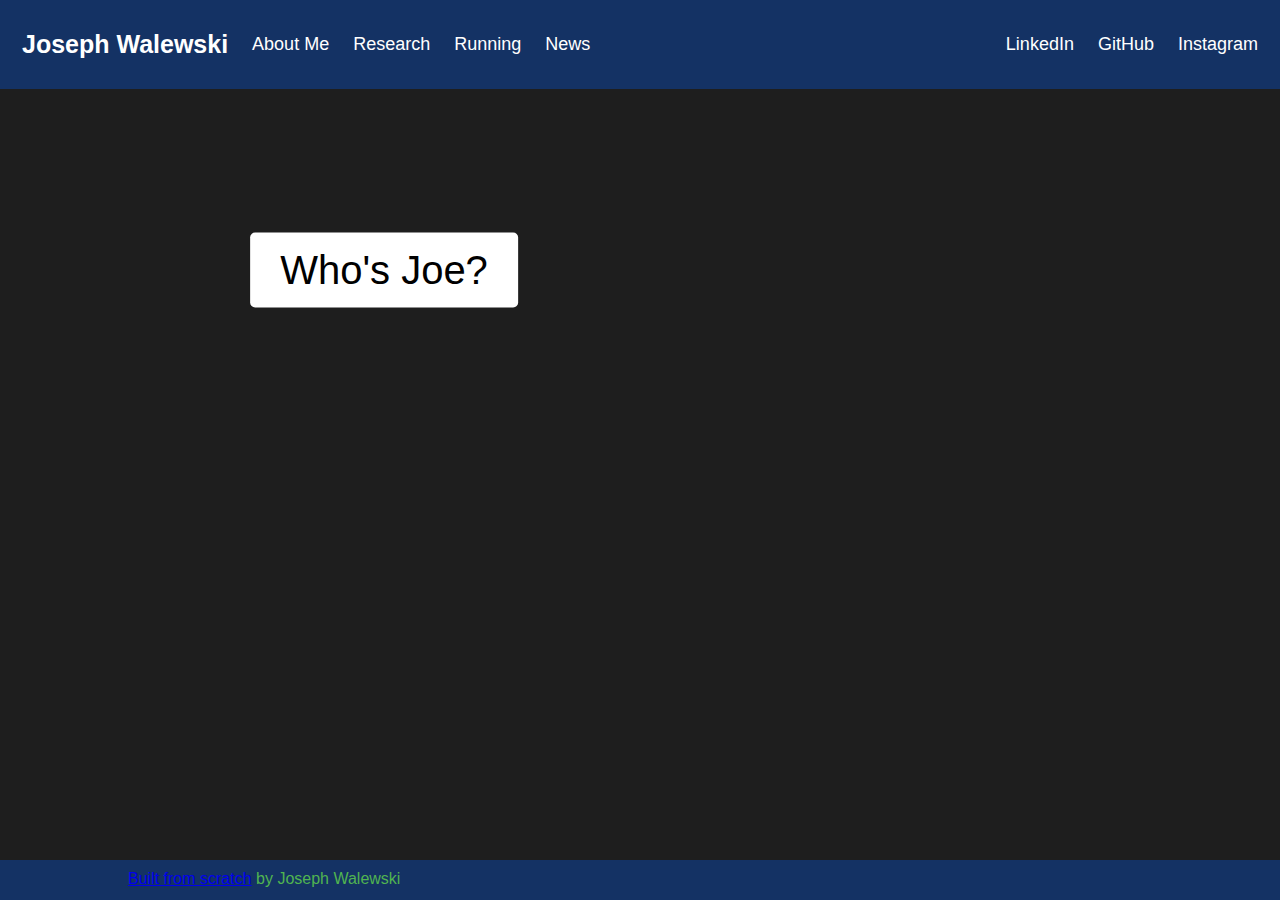
==== index.html @ e8eac24a "For consistency" ====
<!DOCTYPE html>
<html>
<head>
  <meta name="viewport" content="width=device-width, initial-scale=1">
  <title>Joseph Walewski</title>
  <link rel="stylesheet" href="styles.css">
  <link rel="icon" type="image/x-icon" href="/images/favicon.ico">
</head>
<body>
  <div class="header">
    <a href="/index.html" class="logo">Joseph Walewski</a>
    <div class="header-left">
      <a href="/about_me.html">About Me</a>
      <a href="/research.html">Research</a>
      <a href="/running.html">Running</a>
      <a href="/news.html">News</a>
    </div>
    <div class="header-right">
      <a href="https://www.linkedin.com/in/josephwalewski/">LinkedIn</a>
      <a href="https://github.com/jwalewski">GitHub</a>
      <a href="https://www.instagram.com/jwalewski_/">Instagram</a>
    </div>
  </div>

    <div class="background-container-index">
    <!-- Your button will be placed here -->
    <button class="superimposed-button">Who's Joe?</button>
      <div class="superimposed-content">
          <p>Depends who you ask. My colleagues know me as a knowledgeable and hardworking person, my teammates knew me as committed and competitive, and my friends and family know me as a grateful person. Above all, I know I’m passionate - if I dream of something I achieve it.</p>
      </div>
  </div>
  <div class="fixed-footer">
    <div class="container"><a href="https://github.com/jwalewski/josephwalewski.com">Built from scratch</a> by Joseph Walewski</div>
  </div>

  <script>
    // Add an event listener to all the collapsible buttons
    var collapsibleButtons = document.getElementsByClassName('collapsible');
    for (var i = 0; i < collapsibleButtons.length; i++) {
      collapsibleButtons[i].addEventListener('click', function () {
        // Toggle the active class for the clicked button
        this.classList.toggle('active');
  
        // Toggle the content visibility for the clicked button
        var content = this.nextElementSibling;
        if (content.style.maxHeight) {
          content.style.maxHeight = null;
        } else {
          content.style.maxHeight = content.scrollHeight + 'px';
        }
      });
    }
  </script>
<script>
// Add an event listener to the specific superimposed button
var superimposedButton = document.querySelector('.superimposed-button');
superimposedButton.addEventListener('click', function () {
  // Toggle the active class for the button
  this.classList.toggle('active');

  // Toggle the content visibility for the clicked button
  var superimposed_content = this.nextElementSibling;
  if (superimposed_content.style.maxHeight) {
    superimposed_content.style.maxHeight = null;
  } else {
    superimposed_content.style.maxHeight = superimposed_content.scrollHeight + 'px';
  }
});
</script>

  

</body>
</html>
---- styles.css ----
/* Set body styles */
body {
  margin: 0;
  font-family: Arial, Helvetica, sans-serif;
  padding-top: 0px; /* Add padding to the top to push the content down */
  padding-bottom: 40px;
  background-color: rgb(30,30,30);
}

/* Styles for the header */
.header {
  top: 0;
  left: 0;
  right: 0;
  overflow: hidden;
  position: fixed;
  background-color: rgb(20,50,100);
  padding: 20px 10px;
  z-index: 3;
}

.header a {
  top: 0;
  float: left;
  color: white;
  text-align: center;
  padding: 12px;
  text-decoration: none;
  font-size: 18px;
  line-height: 25px;
  border-radius: 4px;
}

.header a.logo {
  font-size: 25px;
  font-weight: bold;
}

.header a:hover {
  background-color: rgb(80,180,80);
  color: white;
}

.header a.active {
  background-color: dodgerblue;
  color: white;
}

.header-left {
  float: left;
}

.header-right {
  float: right;
}

.contacts{
  width: 30px;
}

/* Styles for fixed header and footer */
.fixed-header,
.fixed-footer {
  width: 100%;
  position: fixed;
  background: rgb(20,50,100);
  padding: 10px 0;
  color: rgb(80,180,80);
  a:visited {color: rgb(80,180,80)};
  z-index: 2;
}

.fixed-header {
  top: 0;
}

.fixed-footer {
  bottom: 0;
  height: 20px;
}

/* Container styles */
.container {
  width: 80%;
  margin: 0 auto; /* Center the container horizontally */
}

/* Styles for navigation links */
nav a {
  color: #fff;
  text-decoration: none;
  padding: 7px 25px;
  display: inline-block;
}


/*HOME PAGE

-----------------------------------------------------------------------------------------------

*/

.background-container-index {
  margin-top: 90px;
  /*position: relative; /* To allow absolute positioning of the button inside this container */
  background-position: center; /*Ideally I'd like this centered 200px down too so it's less of the sky, but rn the image is being duplicated if I try this*/
  width: auto;
  height: calc(100vh - 130px); /* Set the desired height for the background image */
  background-image: url('images/san_pedro_de_atacama_2022_08_25.jpg');
  background-size: cover; /* Adjust the background image size to cover the container */
  z-index: 0;
}
/* Collapsible content styles */
.collapsible {
  background-color: rgb(200, 200, 200);
  color: black;
  cursor: pointer;
  padding: 20px;
  width: 100%;
  border: none;
  text-align: center;
  outline: none;
  font-size: 30px;
}


.active,
.collapsible:hover {
  background-color: rgb(165, 165, 165);
}
.expand-button:hover {
  background-color: rgb(165, 165, 165);
}
.superimposed-button:hover {
  background-color: rgb(80,180,80);
  color:white;
}

.content {
  padding: 0 48px;
  max-height: 0;
  overflow: hidden;
  transition: max-height 0.2s ease-out;
  background-color: rgb(240, 240, 240);
}

.superimposed-content {
  padding: 0 32px;
  width: 204px; 
  max-height: 0;
  overflow: hidden;
  transition: max-height 0.2s ease-out;
  background-color: rgb(240, 240, 240);
  z-index:2;
  position: absolute;
  top: 32.5%;
  left: 30%;
  z-index: 1;
  transform: translate(-134px, 0px);
}
.superimposed-button {
  position: absolute;
  top: 30%;
  left: 30%;
  transform: translate(-50%, -50%);
  padding: 15px 30px;
  font-size: 40px;
  background-color: rgb(255,255,255);
  color: black;
  border: none;
  border-radius: 5px;
  cursor: pointer;
  z-index: 2; /* Place the button on top of the background container */
}





/*ABOUT ME PAGE

-----------------------------------------------------------------------------------------------

*/


/* Additional styles for the first content section */
#first_content {
  margin-top: 90px;
  background-color: rgb(240, 240, 240);
  padding: 50px;
}

#first_content h2 {
  color: black;
}

#first_content h3 {
  color: black;
}

#first_content p {
  color: black;
}


.whole_width_content {
  margin-top: 90px;
  background-color: rgb(240, 240, 240);
  padding: 50px;
}

.whole_width_content h2 {
  color: black;
}

.whole_width_content h3 {
  color: black;
}

.whole_width_content p {
  color: black;
}

.photos_container {
  display:flex;
  gap:10%;
  max-width: 100%;
}

.landscape {
  display: flex;
  flex-direction: column;
  gap: 20px;
  max-width: 50%;
}

.portrait {
  display: flex;
  align-items: center;
  max-width: 50%;
}

.landscape img, .portrait img {
  max-width: 100%;
  height:auto;
}


/*RESEARCH AND RUNNING PAGES

-----------------------------------------------------------------------------------------------

*/


/* The left and right images have to be in divs so that the .img feature can be 100% wide, so that I don't mess with it and instead use more flexible and unique divs for each page*/
.left_side_image,
.right_side_image {
  width: 40%;
}

/*surprisingly, there are no side specifc rules needed atm!*/
/* .left_side_image {
  ;
}
.right_side_image {
  ;
} */


/* Styles for left and right buttons */
.left-button,
.right-button {
  width: 50%;
  background-color: rgb(200, 200, 200);
  color: black;
  cursor: pointer;
  border: none;
  text-align: center;
  outline: none;

}

.left-button {
  background-color: rgb(220, 220, 220);
  float: left;
}

.right-button {
  background-color: rgb(200, 200, 200);
  /* float: right; */
  transform:translateX(150%); /* This is just a test, should change & may have to add more spots. Also, the font being huge isn't due to it being on the right*/ 

}

/* Additional styles for the button content */
.left-button .content,
.right-button .content {
  padding: 10px;
  max-height: 0; /*Change this??*/ 
  overflow: hidden;
  transition: max-height 0.2s ease-out;
  background-color: rgb(240, 240, 240);
}


/*
The following CSS code is for the buttons on the research and running pages.
They rest at the bottom of an image, expand upwards upon being clicked, and have a translucent content section.
*/

/* Styles for the image container */
.image-container {
  width: 92%;
  position: relative;
  display: flex;
  max-height: 40%; /*This line isn't doing anything to limit the height of the content. However, setting it to px flattens tall images*/
/* trying to find a setting to add the right amount of space between images */
  margin-bottom: 100px;
  justify-content: space-between;
}

img {
  width: 100%;
  height: auto;
}

/* Styles for the button and content container */
.button-container {
  position: absolute;
  bottom: 0;
  width: 40%;
  background-color: rgba(255, 255, 255, 0.9); /* Translucent white background */
  overflow: hidden;
}

/* Styles for the collapse/expand button */
.expand-button {
  display: block;
  margin: 0 auto;
  padding: 10px 20px;
  background-color: rgb(255, 255, 255);
  color: rgb(0,0,0);
  border: none;
  cursor: pointer;
  width: 100%;
  font-size: 30px;
}

/* Styles for the collapsed content */
.collapsed-content {
  text-align: center;
  padding: 20px;
  display: none;
  width: 95%;
  transition: max-height 0.2s ease-out;
}

/* Styles for the expanded content */
.expanded-content {
  max-height: 0px;
  padding-left: 20px;
  width: 95%;
  transition: max-height 0.2s ease-out;
}

/* Styles for the scrollable content */
.scrollable-content {
  max-height: 200px; /* Adjust this value as needed */
  overflow-y: auto;
  width: 100%;
  left: 50px;
  text-align: left;
}

/* Styles for the expanded header */
.expanded-content h2 {
  text-align: center;
  margin: 0;
}

/* Show expanded content when button is clicked */
.expand-button.clicked + .expanded-content {
  display: block;
}

/* Hide collapsed content when button is clicked */
.expand-button.clicked + .collapsed-content {
  display: block;
}

/* Create left button group for the buttons on the left side */
.left{
  left: 4%;
}
/* Likewise, create the right button group*/
.right{
  transform: translateX(57%);
}


/*404 PAGE

-----------------------------------------------------------------------------------------------

*/
.background-container-404 {
  background-position: center bottom; /* To allow absolute positioning of the button inside this container */
  width: auto;
  height: calc(100vh - 344px); /* header is 90px, message bar is 224px, and footer is 30px */
  background-image: url('/images/voluntown.jpg');
  background-size: cover; /* Adjust the background image size to cover the container */
  z-index: 0;
  /* Center the container horizontally */
}























































































/*MOBILE VERSION

-----------------------------------------------------------------------------------------------
 - Under 905px the header cuts off, so mobile size will need to be increased
*/

@media screen and (max-width: 500px) {
  /* MOBILE VERSION */

/*Overall Styles*/
/* Set body styles */
body {
  margin: 0;
  font-family: Arial, Helvetica, sans-serif;
  padding-top: 0px; /* Add padding to the top to push the content down */
  padding-bottom: 40px;
  background-color: rgb(30,30,30);
}

/* Styles for the header */
.header {
  top: 0;
  left: 0;
  right: 0;
  overflow: hidden;
  position: fixed;
  background-color: rgb(20,50,100);
  padding: 20px 10px;
  z-index: 3;
}

.header a {
  top: 0;
  float: left;
  color: white;
  text-align: center;
  padding: 12px;
  text-decoration: none;
  font-size: 18px;
  line-height: 25px;
  border-radius: 4px;
}

.header a.logo {
  font-size: 25px;
  font-weight: bold;
}

.header a:hover {
  background-color: rgb(80,180,80);
  color: white;
}

.header a.active {
  background-color: dodgerblue;
  color: white;
}

.header-left {
  float: left;
}

.header-right {
  float: right;
}

.contacts{
  width: 30px;
}

/* Styles for fixed header and footer */
.fixed-header,
.fixed-footer {
  width: 100%;
  position: fixed;
  background: rgb(20,50,100);
  padding: 10px 0;
  color: rgb(80,180,80);
  a:visited {color: rgb(80,180,80)};
  z-index: 2;
}

.fixed-header {
  top: 0;
}

.fixed-footer {
  bottom: 0;
  height: 20px;
}

/* Container styles */
.container {
  width: 80%;
  margin: 0 auto; /* Center the container horizontally */
}

/* Styles for navigation links */
nav a {
  color: #fff;
  text-decoration: none;
  padding: 7px 25px;
  display: inline-block;
}


/*HOME PAGE

-----------------------------------------------------------------------------------------------

*/

.background-container-index {
  margin-top: 90px;
  /*position: relative; /* To allow absolute positioning of the button inside this container */
  background-position: center; /*Ideally I'd like this centered 200px down too so it's less of the sky, but rn the image is being duplicated if I try this*/
  width: auto;
  height: calc(100vh - 130px); /* Set the desired height for the background image */
  background-image: url('images/san_pedro_de_atacama_2022_08_25.jpg');
  background-size: cover; /* Adjust the background image size to cover the container */
  z-index: 0;
}
/* Collapsible content styles */
.collapsible {
  background-color: rgb(200, 200, 200);
  color: black;
  cursor: pointer;
  padding: 20px;
  width: 100%;
  border: none;
  text-align: center;
  outline: none;
  font-size: 30px;
}


.active,
.collapsible:hover {
  background-color: rgb(165, 165, 165);
}
.expand-button:hover {
  background-color: rgb(165, 165, 165);
}
.superimposed-button:hover {
  background-color: rgb(80,180,80);
  color:white;
}

.content {
  padding: 0 48px;
  max-height: 0;
  overflow: hidden;
  transition: max-height 0.2s ease-out;
  background-color: rgb(240, 240, 240);
}

.superimposed-content {
  padding: 0 32px;
  width: 204px; 
  max-height: 0;
  overflow: hidden;
  transition: max-height 0.2s ease-out;
  background-color: rgb(240, 240, 240);
  z-index:2;
  position: absolute;
  top: 32.5%;
  left: 50%;
  z-index: 1;
  transform: translate(-134px, 0px);
}
.superimposed-button {
  position: absolute;
  top: 30%;
  left: 50%;
  width: 204 px;
  transform: translate(-50%, -50%);
  padding: 15px 30px;
  font-size: 40px;
  background-color: rgb(255,255,255);
  color: black;
  border: none;
  border-radius: 5px;
  cursor: pointer;
  z-index: 2; /* Place the button on top of the background container */
}





/*ABOUT ME PAGE

-----------------------------------------------------------------------------------------------

*/


/* Additional styles for the first content section */
#first_content {
  margin-top: 90px;
  background-color: rgb(240, 240, 240);
  padding: 50px;
}

#first_content h2 {
  color: black;
}

#first_content h3 {
  color: black;
}

#first_content p {
  color: black;
}


.whole_width_content {
  margin-top: 90px;
  background-color: rgb(240, 240, 240);
  padding: 50px;
}

.whole_width_content h2 {
  color: black;
}

.whole_width_content h3 {
  color: black;
}

.whole_width_content p {
  color: black;
}

.photos_container {
  display:flex;
  gap:10%;
  max-width: 100%;
}

.landscape {
  display: flex;
  flex-direction: column;
  gap: 20px;
  max-width: 50%;
}

.portrait {
  display: flex;
  align-items: center;
  max-width: 50%;
}

.landscape img, .portrait img {
  max-width: 100%;
  height:auto;
}


/*RESEARCH AND RUNNING PAGES

-----------------------------------------------------------------------------------------------

*/


/* The left and right images have to be in divs so that the .img feature can be 100% wide, so that I don't mess with it and instead use more flexible and unique divs for each page*/
.left_side_image,
.right_side_image {
  width: 40%;
}

/*surprisingly, there are no side specifc rules needed atm!*/
/* .left_side_image {
  ;
}
.right_side_image {
  ;
} */


/* Styles for left and right buttons */
.left-button,
.right-button {
  width: 50%;
  background-color: rgb(200, 200, 200);
  color: black;
  cursor: pointer;
  border: none;
  text-align: center;
  outline: none;

}

.left-button {
  background-color: rgb(220, 220, 220);
  float: left;
}

.right-button {
  background-color: rgb(200, 200, 200);
  /* float: right; */
  transform:translateX(150%); /* This is just a test, should change & may have to add more spots. Also, the font being huge isn't due to it being on the right*/ 

}

/* Additional styles for the button content */
.left-button .content,
.right-button .content {
  padding: 10px;
  max-height: 0; /*Change this??*/ 
  overflow: hidden;
  transition: max-height 0.2s ease-out;
  background-color: rgb(240, 240, 240);
}


/*
The following CSS code is for the buttons on the research and running pages.
They rest at the bottom of an image, expand upwards upon being clicked, and have a translucent content section.
*/

/* Styles for the image container */
.image-container {
  width: 92%;
  position: relative;
  display: flex;
  max-height: 40%; /*This line isn't doing anything to limit the height of the content. However, setting it to px flattens tall images*/
/* trying to find a setting to add the right amount of space between images */
  margin-bottom: 100px;
  justify-content: space-between;
}

img {
  width: 100%;
  height: auto;
}

/* Styles for the button and content container */
.button-container {
  position: absolute;
  bottom: 0;
  width: 40%;
  background-color: rgba(255, 255, 255, 0.9); /* Translucent white background */
  overflow: hidden;
}

/* Styles for the collapse/expand button */
.expand-button {
  display: block;
  margin: 0 auto;
  padding: 10px 20px;
  background-color: rgb(255, 255, 255);
  color: rgb(0,0,0);
  border: none;
  cursor: pointer;
  width: 100%;
  font-size: 30px;
}

/* Styles for the collapsed content */
.collapsed-content {
  text-align: center;
  padding: 20px;
  display: none;
  width: 95%;
  transition: max-height 0.2s ease-out;
}

/* Styles for the expanded content */
.expanded-content {
  max-height: 0px;
  padding-left: 20px;
  width: 95%;
  transition: max-height 0.2s ease-out;
}

/* Styles for the scrollable content */
.scrollable-content {
  max-height: 200px; /* Adjust this value as needed */
  overflow-y: auto;
  width: 100%;
  left: 50px;
  text-align: left;
}

/* Styles for the expanded header */
.expanded-content h2 {
  text-align: center;
  margin: 0;
}

/* Show expanded content when button is clicked */
.expand-button.clicked + .expanded-content {
  display: block;
}

/* Hide collapsed content when button is clicked */
.expand-button.clicked + .collapsed-content {
  display: block;
}

/* Create left button group for the buttons on the left side */
.left{
  left: 4%;
}
/* Likewise, create the right button group*/
.right{
  transform: translateX(57%);
}


/*404 PAGE

-----------------------------------------------------------------------------------------------

*/
.background-container-404 {
  background-position: center bottom; /* To allow absolute positioning of the button inside this container */
  width: auto;
  height: calc(100vh - 344px); /* header is 90px, message bar is 224px, and footer is 30px */
  background-image: url('/images/voluntown.jpg');
  background-size: cover; /* Adjust the background image size to cover the container */
  z-index: 0;
  /* Center the container horizontally */
}
}
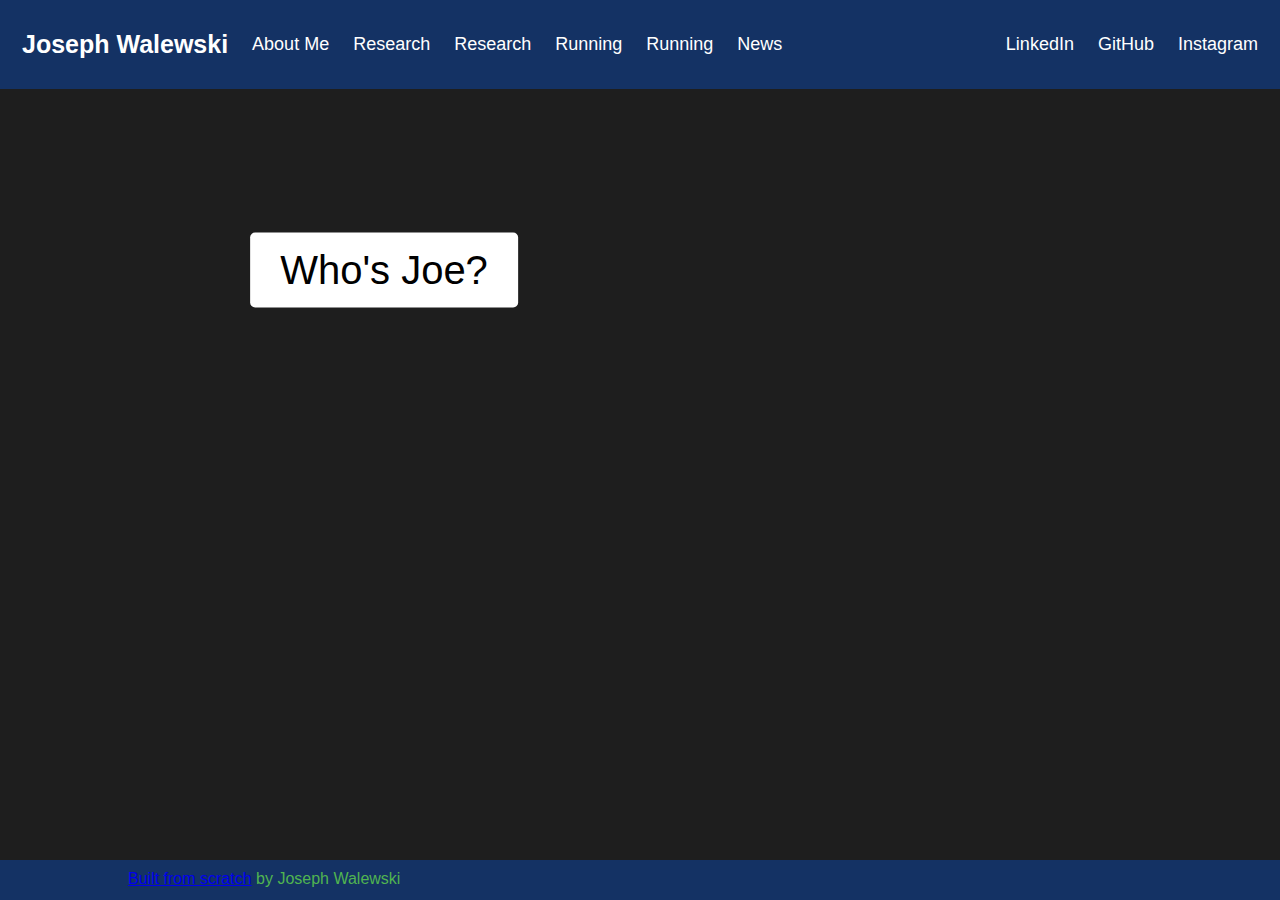
==== commit 5bf07d1e: "started to make the running and research mobile versions" ====
--- a/index.html
+++ b/index.html
@@ -12,7 +12,9 @@
     <div class="header-left">
       <a href="/about_me.html">About Me</a>
       <a href="/research.html">Research</a>
+      <a href="/research_mobile.html">Research</a>
       <a href="/running.html">Running</a>
+      <a href="/running_mobile.html">Running</a>
       <a href="/news.html">News</a>
     </div>
     <div class="header-right">
--- a/styles.css
+++ b/styles.css
@@ -771,7 +771,9 @@
 /* The left and right images have to be in divs so that the .img feature can be 100% wide, so that I don't mess with it and instead use more flexible and unique divs for each page*/
 .left_side_image,
 .right_side_image {
-  width: 40%;
+  width: 90%;
+  justify-content: center;
+  left: 4%;
 }
 
 /*surprisingly, there are no side specifc rules needed atm!*/
@@ -786,7 +788,7 @@
 /* Styles for left and right buttons */
 .left-button,
 .right-button {
-  width: 50%;
+  width: 90%;
   background-color: rgb(200, 200, 200);
   color: black;
   cursor: pointer;
@@ -827,12 +829,12 @@
 /* Styles for the image container */
 .image-container {
   width: 92%;
-  position: relative;
   display: flex;
   max-height: 40%; /*This line isn't doing anything to limit the height of the content. However, setting it to px flattens tall images*/
 /* trying to find a setting to add the right amount of space between images */
   margin-bottom: 100px;
-  justify-content: space-between;
+  justify-content: center;
+  left: 10%;
 }
 
 img {
@@ -844,7 +846,7 @@
 .button-container {
   position: absolute;
   bottom: 0;
-  width: 40%;
+  width: 90%;
   background-color: rgba(255, 255, 255, 0.9); /* Translucent white background */
   overflow: hidden;
 }
@@ -910,7 +912,8 @@
 }
 /* Likewise, create the right button group*/
 .right{
-  transform: translateX(57%);
+  left: 4%;
+  transform: translateX(0%);
 }
 
 
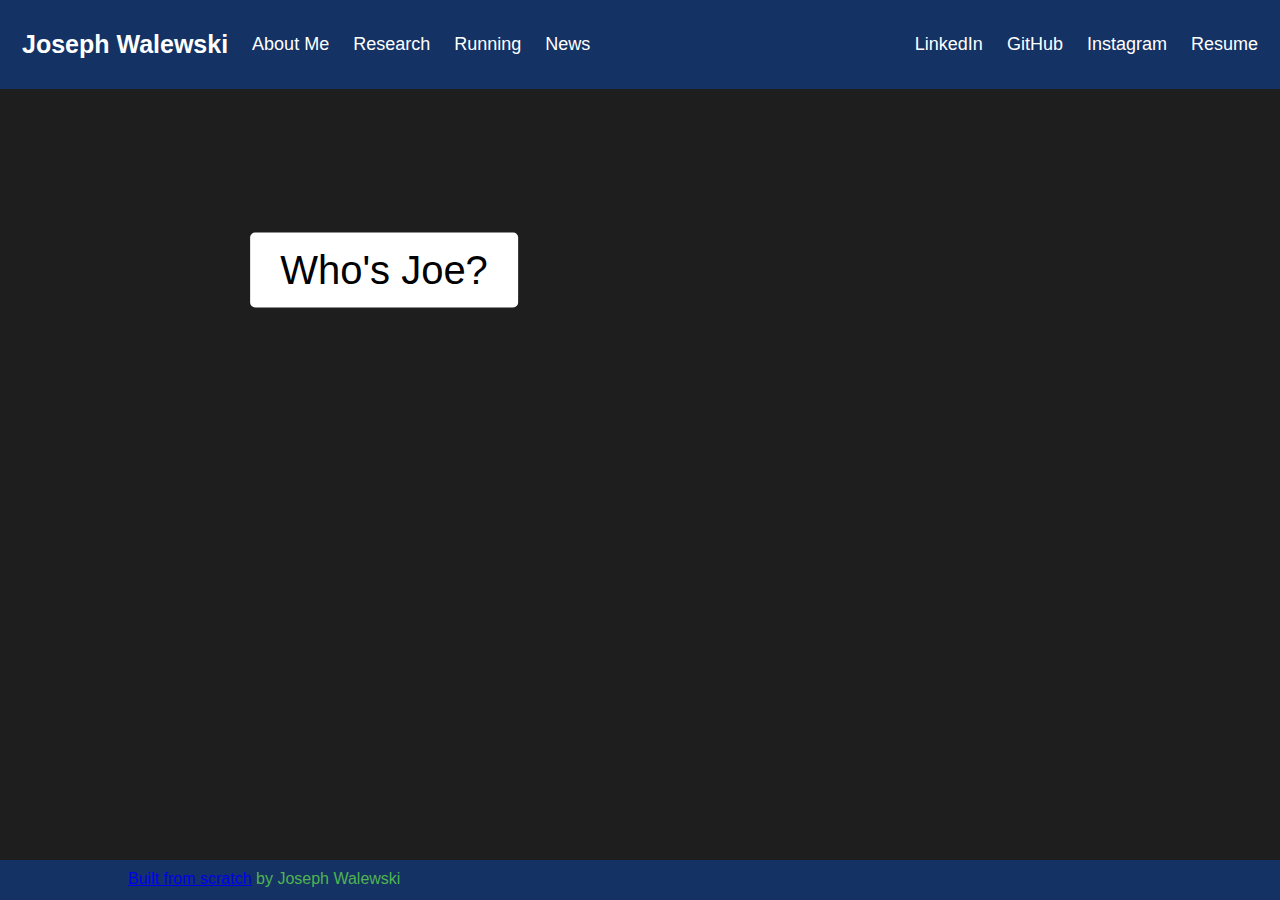
==== commit 49d12842: "Consistency" ====
--- a/index.html
+++ b/index.html
@@ -7,70 +7,101 @@
   <link rel="icon" type="image/x-icon" href="/images/favicon.ico">
 </head>
 <body>
-  <div class="header">
-    <a href="/index.html" class="logo">Joseph Walewski</a>
-    <div class="header-left">
-      <a href="/about_me.html">About Me</a>
-      <a href="/research.html">Research</a>
-      <a href="/research_mobile.html">Research</a>
-      <a href="/running.html">Running</a>
-      <a href="/running_mobile.html">Running</a>
-      <a href="/news.html">News</a>
+  <div class="desktop_version">
+    <div class="header">
+      <a href="/index.html" class="logo">Joseph Walewski</a>
+      <div class="header-left">
+        <a href="/about_me.html">About Me</a>
+        <a href="/research.html">Research</a>
+        <a href="/running.html">Running</a>
+        <a href="/news.html">News</a>
+      </div>
+      <div class="header-right">
+        <a href="https://www.linkedin.com/in/josephwalewski/">LinkedIn</a>
+        <a href="https://github.com/jwalewski">GitHub</a>
+        <a href="https://www.instagram.com/jwalewski_/">Instagram</a>
+        <a href="files/Joseph Walewski CV November 2024.pdf">Resume</a>
+      </div>
     </div>
-    <div class="header-right">
-      <a href="https://www.linkedin.com/in/josephwalewski/">LinkedIn</a>
-      <a href="https://github.com/jwalewski">GitHub</a>
-      <a href="https://www.instagram.com/jwalewski_/">Instagram</a>
+
+      <div class="background-container-index">
+      <!-- Your button will be placed here -->
+      <button class="superimposed-button">Who's Joe?</button>
+        <div class="superimposed-content">
+            <p>Depends who you ask. My colleagues know me as a knowledgeable and hardworking person, my teammates knew me as committed and competitive, and my friends and family know me as a grateful person. Above all, I know I’m passionate - if I dream of something I achieve it.</p>
+        </div>
+      </div>
+  </div>
+  <div class="mobile_version">
+    <div class="header-mobile">
+      <div class="button-container header-button">
+        <button class="expand-button header-button">Menu</button>
+        <div class="expanded-content header-button">
+          <h2>Joseph Walewski</h2>
+          <div class="scrollable-content header-button">
+            <div class="header-left">
+              <a href="/index.html" class="logo">Home</a><br>
+              <a href="/about_me.html">About Me</a><br>
+              <a href="/research.html">Research</a><br>
+              <a href="/running.html">Running</a><br>
+              <a href="/news.html">News</a>
+            </div>
+            <div class="header-right">
+              <a href="https://www.linkedin.com/in/josephwalewski/">LinkedIn</a><br>
+              <a href="https://github.com/jwalewski">GitHub</a><br>
+              <a href="https://www.instagram.com/jwalewski_/">Instagram</a>
+              <a href="files/Joseph Walewski CV November 2024.pdf">Resume</a>
+            </div>
+          </div>
+        </div>
+        <div class="collapsed-content">
+        </div>
+      </div>
     </div>
-  </div>
 
-    <div class="background-container-index">
-    <!-- Your button will be placed here -->
-    <button class="superimposed-button">Who's Joe?</button>
-      <div class="superimposed-content">
-          <p>Depends who you ask. My colleagues know me as a knowledgeable and hardworking person, my teammates knew me as committed and competitive, and my friends and family know me as a grateful person. Above all, I know I’m passionate - if I dream of something I achieve it.</p>
+      <div class="background-container-index">
+      <button class="superimposed-button">Who's Joe?</button>
+        <div class="superimposed-content">
+            <p>Depends who you ask. My colleagues know me as a knowledgeable and hardworking person, my teammates knew me as committed and competitive, and my friends and family know me as a grateful person. Above all, I know I’m passionate - if I dream of something I achieve it.</p>
+        </div>
       </div>
   </div>
   <div class="fixed-footer">
     <div class="container"><a href="https://github.com/jwalewski/josephwalewski.com">Built from scratch</a> by Joseph Walewski</div>
   </div>
+  <script>
+    var collapsibleButtons = document.querySelectorAll('.button-container');
+    collapsibleButtons.forEach(function(button) {
+        button.addEventListener('click', function () {
+            // Toggle the active class for the clicked button
+            this.classList.toggle('active');
+            
+            // Toggle the content visibility for the clicked button
+            var content = this.querySelector('.expanded-content'); // Get the content div within the clicked button
+            if (content.style.maxHeight) {
+                content.style.maxHeight = null;
+            } else {
+                content.style.maxHeight = content.scrollHeight + 'px';
+            }
+        });
+    });
+    </script>
+  <script> //Modified to work on both desktop and mobile buttons
+  var superimposedButtons = document.querySelectorAll('.superimposed-button'); //querySelector -> querySelectorAll
+  superimposedButtons.forEach(function (button) { //have to loop for each
+    button.addEventListener('click', function () {
+      // Toggle the active class for the button
+      this.classList.toggle('active');
 
-  <script>
-    // Add an event listener to all the collapsible buttons
-    var collapsibleButtons = document.getElementsByClassName('collapsible');
-    for (var i = 0; i < collapsibleButtons.length; i++) {
-      collapsibleButtons[i].addEventListener('click', function () {
-        // Toggle the active class for the clicked button
-        this.classList.toggle('active');
-  
-        // Toggle the content visibility for the clicked button
-        var content = this.nextElementSibling;
-        if (content.style.maxHeight) {
-          content.style.maxHeight = null;
-        } else {
-          content.style.maxHeight = content.scrollHeight + 'px';
-        }
-      });
-    }
+      // Toggle the content visibility for the clicked button
+      var superimposed_content = this.nextElementSibling;
+      if (superimposed_content.style.maxHeight) {
+        superimposed_content.style.maxHeight = null;
+      } else {
+        superimposed_content.style.maxHeight = superimposed_content.scrollHeight + 'px';
+      }
+    });
+  });
   </script>
-<script>
-// Add an event listener to the specific superimposed button
-var superimposedButton = document.querySelector('.superimposed-button');
-superimposedButton.addEventListener('click', function () {
-  // Toggle the active class for the button
-  this.classList.toggle('active');
-
-  // Toggle the content visibility for the clicked button
-  var superimposed_content = this.nextElementSibling;
-  if (superimposed_content.style.maxHeight) {
-    superimposed_content.style.maxHeight = null;
-  } else {
-    superimposed_content.style.maxHeight = superimposed_content.scrollHeight + 'px';
-  }
-});
-</script>
-
-  
-
 </body>
 </html>
--- a/styles.css
+++ b/styles.css
@@ -1,3 +1,10 @@
+/*Overall Styles*/
+@media screen and (min-width: 501px) {/*Shut off mobile version unless we are beneath 500px*/
+  /* MOBILE VERSION */
+  .mobile_version{
+    display: none;
+  }
+}
 /* Set body styles */
 body {
   margin: 0;
@@ -93,6 +100,11 @@
   display: inline-block;
 }
 
+/*Hide mobile header on Desktop*/
+.header-mobile {
+  display: none;
+}
+
 
 /*HOME PAGE
 
@@ -511,6 +523,9 @@
   /* MOBILE VERSION */
 
 /*Overall Styles*/
+.desktop_version{
+  display: none;
+}
 /* Set body styles */
 body {
   margin: 0;
@@ -605,6 +620,54 @@
   padding: 7px 25px;
   display: inline-block;
 }
+/**/
+/*Hide desktop header on mobile*/
+.header {
+  display: none;
+}
+/*Show mobile header mobile*/
+.header-mobile {
+  display: block;
+}
+/*Allow for functionality of the menu button*/
+.button-container.header-button {
+  position: fixed;
+  align-items: top;
+  width: 100%;
+  top: 0;
+  z-index:100;
+  height: 50px;
+  overflow: hidden;
+  background-color: rgb(20,50,100);
+}
+.button-container.header-button.collapsed-content{
+  height:0;
+}
+.button-container.header-button.active{
+/* .header-button.expand-button{
+  height:20%;
+} */
+  /* height: auto; Expands to fit content */
+  overflow: visible; /* Show all content when expanded */
+  max-height: 200px;
+  background-color: rgb(20,50,100);
+}
+.first-content{
+  margin-top: 50px;
+}
+.header-button.expand-button{
+  background-color: rgb(20,50,100);
+  color: white;
+}
+.header-button.expand-button:hover{
+  background-color: rgb(20,50,100);
+  color: white;
+}
+.header-button.expanded-content{
+  background-color: white;
+  /*transition: max-height 0.2s ease-out;*/ /*Currently it only moves the backgorund and not the headers inside so it's super ugly*/
+  transition: max-height 0.0s ease-out;
+}
 
 
 /*HOME PAGE
@@ -614,11 +677,11 @@
 */
 
 .background-container-index {
-  margin-top: 90px;
+  margin-top: 50px;
   /*position: relative; /* To allow absolute positioning of the button inside this container */
   background-position: center; /*Ideally I'd like this centered 200px down too so it's less of the sky, but rn the image is being duplicated if I try this*/
   width: auto;
-  height: calc(100vh - 130px); /* Set the desired height for the background image */
+  height: calc(100vh - 90px); /* Set the desired height for the background image */
   background-image: url('images/san_pedro_de_atacama_2022_08_25.jpg');
   background-size: cover; /* Adjust the background image size to cover the container */
   z-index: 0;
@@ -636,7 +699,6 @@
   font-size: 30px;
 }
 
-
 .active,
 .collapsible:hover {
   background-color: rgb(165, 165, 165);
@@ -644,11 +706,28 @@
 .expand-button:hover {
   background-color: rgb(165, 165, 165);
 }
+
 .superimposed-button:hover {
   background-color: rgb(80,180,80);
   color:white;
 }
 
+.superimposed-button {
+  position: absolute;
+  top: 30%;
+  left: 50%;
+  width: 50%;
+  transform: translate(-50%, -50%);
+  padding: 15px 30px;
+  font-size: 40px;
+  background-color: rgb(80,180,80);
+  color:white;
+  border: none;
+  border-radius: 5px;
+  cursor: pointer;
+  z-index: 2; /* Place the button on top of the background container */
+}
+
 .content {
   padding: 0 48px;
   max-height: 0;
@@ -658,37 +737,19 @@
 }
 
 .superimposed-content {
-  padding: 0 32px;
-  width: 204px; 
+  padding: 0 2%;
+  width: 46%; 
   max-height: 0;
   overflow: hidden;
   transition: max-height 0.2s ease-out;
   background-color: rgb(240, 240, 240);
   z-index:2;
   position: absolute;
-  top: 32.5%;
+  top: 35%;
   left: 50%;
   z-index: 1;
-  transform: translate(-134px, 0px);
-}
-.superimposed-button {
-  position: absolute;
-  top: 30%;
-  left: 50%;
-  width: 204 px;
-  transform: translate(-50%, -50%);
-  padding: 15px 30px;
-  font-size: 40px;
-  background-color: rgb(255,255,255);
-  color: black;
-  border: none;
-  border-radius: 5px;
-  cursor: pointer;
-  z-index: 2; /* Place the button on top of the background container */
-}
-
-
-
+  transform: translate(-50%, 0px); /*Half of its width on mobile so it lines up with the button*/
+}
 
 
 /*ABOUT ME PAGE
@@ -700,7 +761,7 @@
 
 /* Additional styles for the first content section */
 #first_content {
-  margin-top: 90px;
+  margin-top: 50px;
   background-color: rgb(240, 240, 240);
   padding: 50px;
 }
@@ -876,8 +937,9 @@
 /* Styles for the expanded content */
 .expanded-content {
   max-height: 0px;
-  padding-left: 20px;
+  padding-left: 2.5%;
   width: 95%;
+  padding-right: 2.5%;
   transition: max-height 0.2s ease-out;
 }
 
@@ -925,7 +987,7 @@
 .background-container-404 {
   background-position: center bottom; /* To allow absolute positioning of the button inside this container */
   width: auto;
-  height: calc(100vh - 344px); /* header is 90px, message bar is 224px, and footer is 30px */
+  height: calc(100vh - 304px); /* header is 50px on mobile, message bar is 224px (in theory, this would be good to change someday since it gets taller on narrower devices), and footer is 30px */
   background-image: url('/images/voluntown.jpg');
   background-size: cover; /* Adjust the background image size to cover the container */
   z-index: 0;
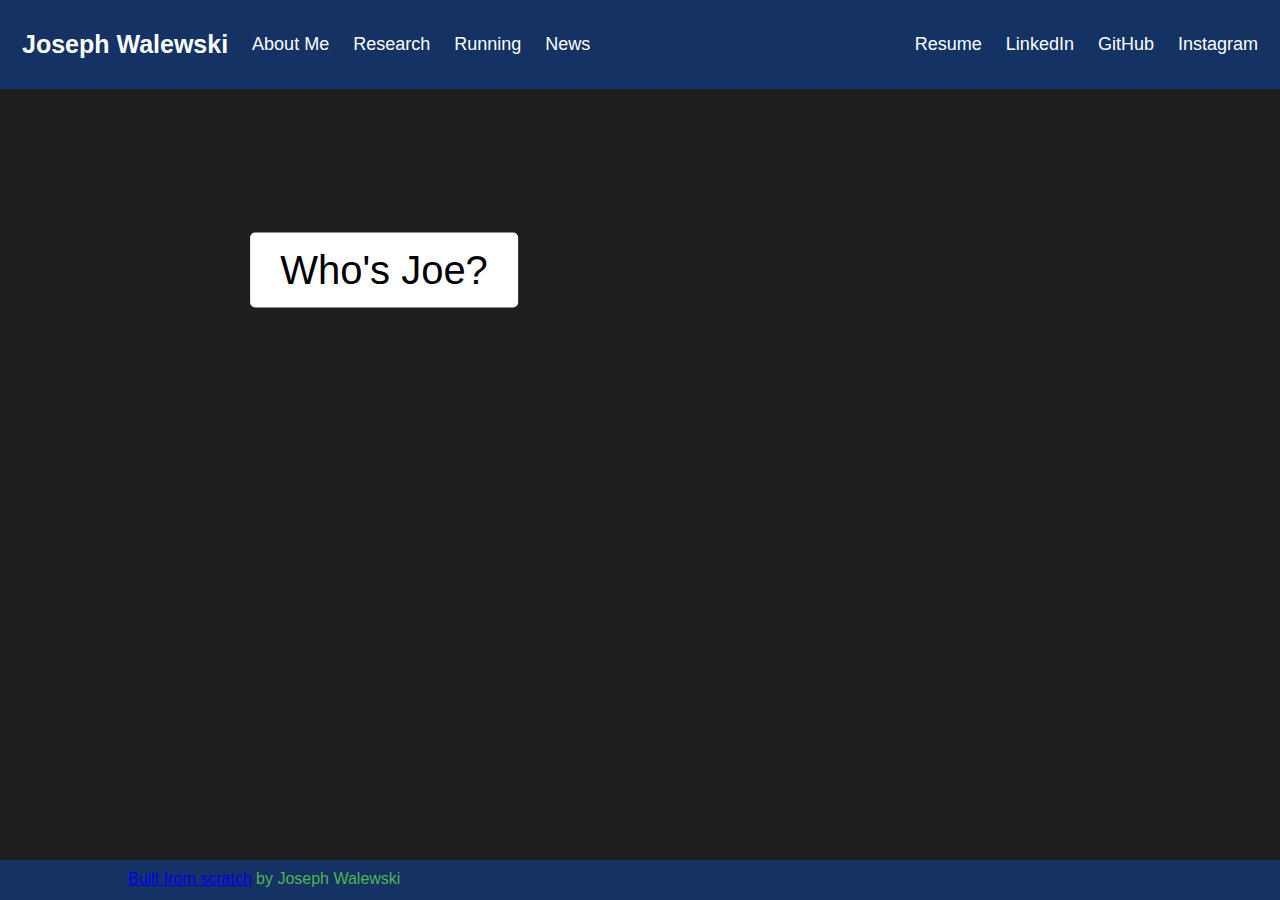
==== commit 0a8f004f: "Alpha 1.0 pre4 - Made Orgo map interactive; Narrowed margins & justified content for about me page o" ====
--- a/index.html
+++ b/index.html
@@ -17,10 +17,10 @@
         <a href="/news.html">News</a>
       </div>
       <div class="header-right">
+        <a href="files/Joseph Walewski CV November 2024.pdf">Resume</a>
         <a href="https://www.linkedin.com/in/josephwalewski/">LinkedIn</a>
         <a href="https://github.com/jwalewski">GitHub</a>
         <a href="https://www.instagram.com/jwalewski_/">Instagram</a>
-        <a href="files/Joseph Walewski CV November 2024.pdf">Resume</a>
       </div>
     </div>
 
@@ -40,17 +40,19 @@
           <h2>Joseph Walewski</h2>
           <div class="scrollable-content header-button">
             <div class="header-left">
-              <a href="/index.html" class="logo">Home</a><br>
-              <a href="/about_me.html">About Me</a><br>
-              <a href="/research.html">Research</a><br>
-              <a href="/running.html">Running</a><br>
+              <br>
+              <a href="/index.html" class="logo">Home</a><br><br>
+              <a href="/about_me.html">About Me</a><br><br>
+              <a href="/research.html">Research</a><br><br>
+              <a href="/running.html">Running</a><br><br>
               <a href="/news.html">News</a>
             </div>
             <div class="header-right">
-              <a href="https://www.linkedin.com/in/josephwalewski/">LinkedIn</a><br>
-              <a href="https://github.com/jwalewski">GitHub</a><br>
+              <br>
+              <a href="files/Joseph Walewski CV November 2024.pdf">Resume</a><br><br>
+              <a href="https://www.linkedin.com/in/josephwalewski/">LinkedIn</a><br><br>
+              <a href="https://github.com/jwalewski">GitHub</a><br><br>
               <a href="https://www.instagram.com/jwalewski_/">Instagram</a>
-              <a href="files/Joseph Walewski CV November 2024.pdf">Resume</a>
             </div>
           </div>
         </div>
--- a/styles.css
+++ b/styles.css
@@ -258,6 +258,11 @@
   height:auto;
 }
 
+.zoomable_svg svg {
+  width: 100%;
+  height: 100%;
+  cursor: grab;
+}
 
 /*RESEARCH AND RUNNING PAGES
 
@@ -649,7 +654,7 @@
 } */
   /* height: auto; Expands to fit content */
   overflow: visible; /* Show all content when expanded */
-  max-height: 200px;
+  max-height: 400px;
   background-color: rgb(20,50,100);
 }
 .first-content{
@@ -745,7 +750,7 @@
   background-color: rgb(240, 240, 240);
   z-index:2;
   position: absolute;
-  top: 35%;
+  top: 36.5%; /*Bumped down by one percent to fit small iPhones*/
   left: 50%;
   z-index: 1;
   transform: translate(-50%, 0px); /*Half of its width on mobile so it lines up with the button*/
@@ -763,7 +768,7 @@
 #first_content {
   margin-top: 50px;
   background-color: rgb(240, 240, 240);
-  padding: 50px;
+  padding: 15px;
 }
 
 #first_content h2 {
@@ -782,7 +787,7 @@
 .whole_width_content {
   margin-top: 90px;
   background-color: rgb(240, 240, 240);
-  padding: 50px;
+  padding: 15px;
 }
 
 .whole_width_content h2 {
@@ -795,12 +800,14 @@
 
 .whole_width_content p {
   color: black;
+  text-align: justify;
 }
 
 .photos_container {
   display:flex;
   gap:10%;
   max-width: 100%;
+  max-height: 80%;
 }
 
 .landscape {
@@ -821,6 +828,21 @@
   height:auto;
 }
 
+
+/*In theory, these would allow for styling of the svg container and the box if people think it would look better with clear boundaries. Would also be needed on the desktop version*/
+/* .zoomable_svg svg{ 
+  width: 100% ;
+  height: 50vh ;
+  cursor: grab;
+  display: block;
+  border: 1px solid red; 
+} 
+
+#svg_placeholder {
+  width: 100% ;
+  height: 50vh ;
+  background-color: rgba(0, 255, 0, 0.2) ;
+} */
 
 /*RESEARCH AND RUNNING PAGES
 
@@ -988,6 +1010,7 @@
   background-position: center bottom; /* To allow absolute positioning of the button inside this container */
   width: auto;
   height: calc(100vh - 304px); /* header is 50px on mobile, message bar is 224px (in theory, this would be good to change someday since it gets taller on narrower devices), and footer is 30px */
+  /*Actually, the height of the message bar can change, so this is not always accurate. But it's not that big of a deal because search engine headers compensate.*/
   background-image: url('/images/voluntown.jpg');
   background-size: cover; /* Adjust the background image size to cover the container */
   z-index: 0;
